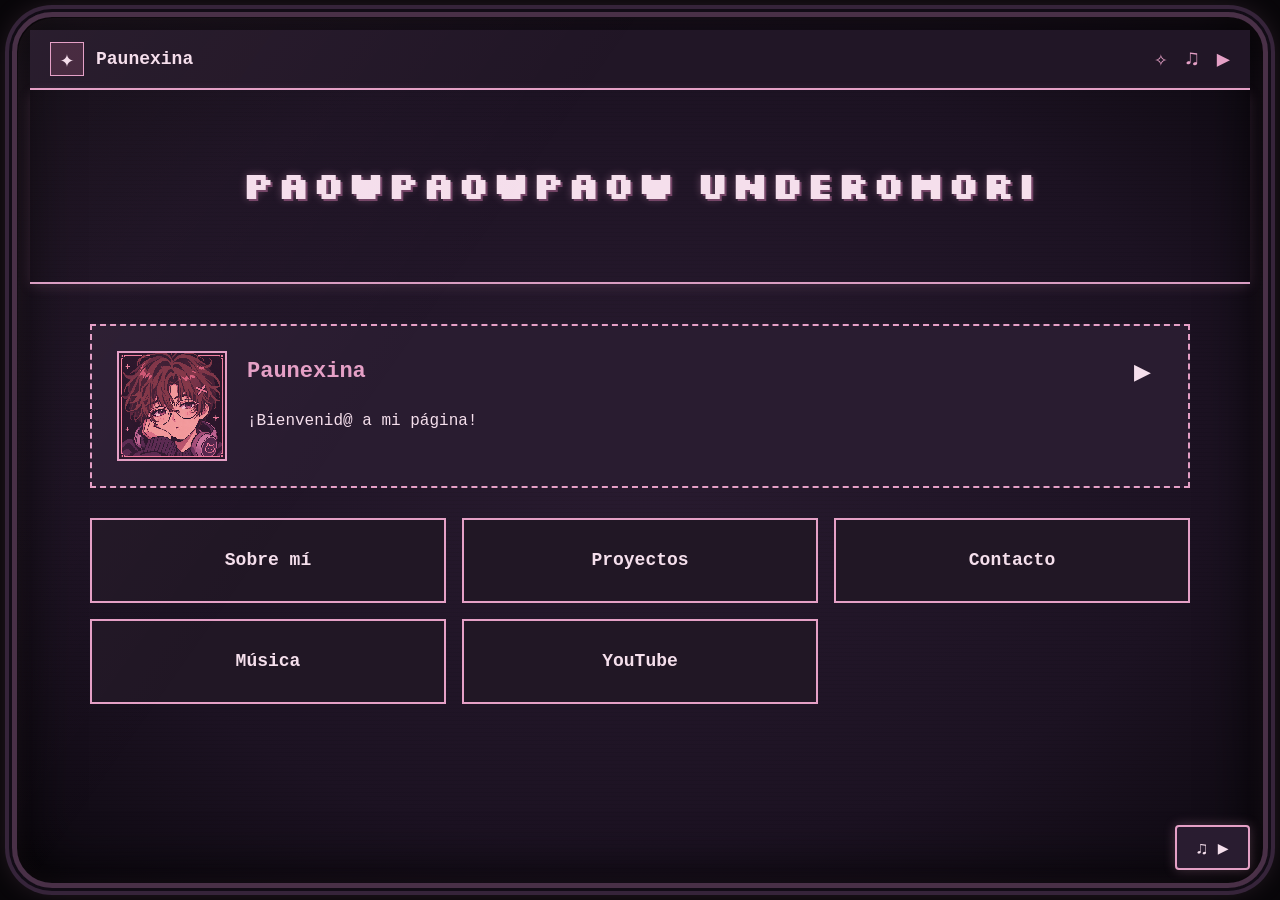
==== index.html @ d52d68a6 "Primera version de Paowpaowpaow Underground" ====
<!DOCTYPE html>
<html lang="es">

<head>
    <meta charset="UTF-8">
    <meta name="viewport"
          content="width=device-width, initial-scale=1.0">

    <title>Mi Underground</title>

    <!-- Fuente pixelada -->
    <link rel="preconnect"
          href="https://fonts.googleapis.com">

    <link rel="preconnect"
          href="https://fonts.gstatic.com"
          crossorigin>

   <link href="https://fonts.googleapis.com/css2?family=Silkscreen:wght@400;700&display=swap"
      rel="stylesheet">
    <!-- CSS principal -->
    <link rel="stylesheet" href="CSS/style.css">

    <!-- Animaciones -->
    <link rel="stylesheet" href="CSS/animaciones.css">

    <!-- Reproductor musical -->
    <link rel="stylesheet" href="CSS/reproductor.css">

    <!-- JavaScript principal -->
    <script src="JS/script.js" defer></script>

    <!-- JavaScript del reproductor -->
    <script src="JS/reproductor.js" defer></script>

    <script src="JS/animaciones.js" defer></script>
</head>

<body>

    
<!-- Barra superior retro -->
<div class="barra-superior">

    <a href="index.html" class="marca">
      <span class="icono-marca" aria-hidden="true">✦</span>
        <span>Paunexina</span>
    </a>

    <nav class="redes-superiores"
         aria-label="Enlaces rápidos">

        <a href="Html/proyectos.html"
           aria-label="Proyectos"
           title="Proyectos">
            ✧
        </a>

        <a href="Html/musica.html"
           aria-label="Música"
           title="Música">
            ♫
        </a>

        <a href="Html/youtube.html"
           aria-label="YouTube"
           title="YouTube">
            ▶
        </a>

    </nav>
</div>

<!-- Título principal -->
<header class="encabezado-principal">

<h1 id="titulo-retro">
    Paowpaowpaow UnderOmorI
</h1>
</header>


    <main>
        <!-- Cuadro de bienvenida -->
     
<section class="bienvenida">
    <div class="dialogo">
        <img
            src="assets/avatar.png"
            alt="Mi avatar"
            class="avatar"
        >

        <div class="mensaje-contenedor">
            <div class="mensaje-encabezado">
                <h2>Paunexina</h2>

                <button
                    id="siguiente-mensaje"
                    type="button"
                    aria-label="Siguiente mensaje"
                >▶</button>
            </div>

            <p id="texto-mensaje" aria-live="polite">
                ¡Bienvenid@ a mi página!
            </p>

<!-- Easter egg: chat secreto -->
<div id="chat-secreto" class="chat-secreto" hidden>
    <div class="chat-mensajes" id="chat-mensajes"
         role="log" aria-label="Conversación ficticia">
    </div>

    <form id="chat-formulario" class="chat-formulario">
        <input
            type="text"
            id="chat-entrada"
            placeholder="Escribe algo..."
            aria-label="Tu mensaje"
            maxlength="200"
            autocomplete="off"
            required
        >

        <button type="submit">Enviar</button>
    </form>
</div>

        </div>
    </div>
</section>

        <!-- Botones de navegación -->
        <nav class="menu" aria-label="Menú principal">
            <a href="Html/sobre-mi.html">Sobre mí</a>
            <a href="Html/proyectos.html">Proyectos</a>
            <a href="Html/contacto.html">Contacto</a>
            <a href="Html/musica.html">Música</a>
            <a href="Html/youtube.html">YouTube</a>
        </nav>
    </main>

<!-- Música ambiental -->
<audio id="musica-fondo" loop preload="none">
    <source src="assets/lain_music.mp3" type="audio/mpeg">
</audio>

<!-- Botón de música -->
<button id="boton-musica" type="button"
        aria-label="Reproducir música"
        aria-pressed="false">
    ♫ ▶
</button>

</body>
</html>
---- CSS/style.css ----
/* ==========================================
   MI UNDERGROUND
   ESTILO RETRO - ROSA NOCTURNO
========================================== */

/* ==========================================
   1. COLORES PRINCIPALES
========================================== */

:root {
    --fondo: #17101b;
    --panel: #291c30;
    --rosa: #e5a0c6;
    --rosa-claro: #f5dfec;
    --rosa-oscuro: #754567;
    --borde: #523650;
    --negro: #080609;
}

/* ==========================================
   2. ESTILOS GENERALES
========================================== */

* {
    box-sizing: border-box;
}

html {
    scroll-behavior: smooth;
}


body {
    margin: 0;
    min-height: 100vh;
    padding: 30px;

    position: relative;
    isolation: isolate;

    background: var(--negro);
    color: var(--rosa-claro);

    font-family: "Courier New", monospace;

    transition: background-color 1.5s ease;
}


/* ==========================================
   3. PANTALLA RETRO CRT
========================================== */

 

body::before {
    content: "";

    position: fixed;
    inset: 12px;

    z-index: -1;

    border: 5px solid #493047;
    border-radius: 40px;

    background:
        repeating-linear-gradient(
            to bottom,
            transparent 0px,
            transparent 3px,
            rgba(0, 0, 0, 0.12) 4px
        ),
        radial-gradient(
            ellipse at center,
            #291b30 0%,
            #1c1222 65%,
            #0d0910 100%
        );

    box-shadow:
        0 0 0 3px #120c16,
        0 0 0 7px #36243a,
        0 0 30px #e5a0c633,
        inset 0 0 60px #000000,
        inset 0 0 18px #e5a0c622;

    pointer-events: none;
}


/* Reflejo de pantalla antigua */
body::after {
    content: "";

    position: fixed;
    inset: 18px;

    border-radius: 35px;

    background:
        linear-gradient(
            125deg,
            rgba(255, 200, 235, 0.045) 0%,
            transparent 35%,
            transparent 100%
        );

    pointer-events: none;
    z-index: 10;
}


/* ==========================================
   4. ENCABEZADO
========================================== */

header {
    text-align: center;
    padding: 40px 15px;

    border-bottom: 2px solid var(--rosa);
}

h1 {
    color: var(--rosa);

    font-size: clamp(28px, 5vw, 50px);

    text-shadow:
        0 0 12px #e5a0c655;

    overflow-wrap: anywhere;
}

/* ==========================================
   5. CONTENIDO PRINCIPAL
========================================== */

main {
    max-width: 1100px;
    margin: 40px auto;
}

/* ==========================================
   6. CUADRO DE BIENVENIDA
========================================== */

.bienvenida {
    padding: 25px;
    margin-bottom: 30px;

    background: var(--panel);

    border: 2px dashed var(--rosa);
}

.bienvenida h2 {
    margin-top: 0;
    color: var(--rosa);
}

/* ==========================================
   7. MENÚ DE NAVEGACIÓN
========================================== */

.menu {
    display: grid;

    grid-template-columns: repeat(3, minmax(0, 1fr));

    gap: 16px;
}

.menu a {
    display: flex;

    align-items: center;
    justify-content: center;

    min-height: 85px;
    padding: 15px;

    border: 2px solid var(--rosa);

    background: #211725;

    color: var(--rosa-claro);

    text-decoration: none;
    text-align: center;

    font-size: 18px;
    font-weight: bold;

    transition:
        background-color 0.25s ease,
        color 0.25s ease,
        box-shadow 0.25s ease,
        transform 0.25s ease;
}

.menu a:hover {
    background: var(--rosa);
    color: var(--fondo);

    box-shadow:
        0 0 18px #e5a0c666;

    transform: translateY(-3px);
}

.menu a:active {
    transform: translateY(0);
}

.menu a:focus-visible {
    outline: 3px solid white;
    outline-offset: 4px;
}

/* ==========================================
   8. CUADRO DE DIÁLOGO RETRO
========================================== */

.dialogo {
    display: flex;

    align-items: flex-start;

    gap: 20px;
}

.avatar {
    width: 95px;
    height: 95px;

    object-fit: cover;

    border: 2px solid var(--rosa);

    flex-shrink: 0;
}

.mensaje-contenedor {
    flex: 1;
    min-width: 0;
}

.mensaje-encabezado {
    display: flex;

    align-items: center;
    justify-content: space-between;

    gap: 10px;
}

.mensaje-encabezado h2 {
    margin: 0;
    font-size: 22px;
}

#siguiente-mensaje {
    padding: 8px 12px;

    background: transparent;
    border: none;

    color: var(--rosa-claro);

    cursor: pointer;
    font-size: 22px;
}

#siguiente-mensaje:hover {
    color: var(--rosa);
}

#siguiente-mensaje:focus-visible {
    outline: 2px solid var(--rosa);
    outline-offset: 3px;
}

#texto-mensaje {
    margin-bottom: 0;

    line-height: 1.6;
    overflow-wrap: anywhere;
}

/* ==========================================
   9. CHAT SECRETO
========================================== */

.chat-secreto {
    margin-top: 25px;
    padding: 15px;

    border: 2px solid var(--rosa);

    background: #1b1121;
}

/* Elementos ocultos */

.chat-secreto[hidden],
#siguiente-mensaje[hidden],
#boton-avanzar[hidden],
.chat-formulario[hidden] {
    display: none;
}

/* ==========================================
   10. HISTORIAL DE CONVERSACIÓN
========================================== */

.chat-mensajes {
    display: flex;
    flex-direction: column;

    gap: 12px;

    height: 300px;
    min-height: 0;

    padding: 12px;

    overflow-y: auto;
    overflow-x: hidden;

    background: #120c16;

    scroll-behavior: auto;

    scrollbar-width: thin;
    scrollbar-color: var(--rosa) #120c16;

    overscroll-behavior: contain;
}

/* Scroll rosado para Chrome, Edge y Safari */

.chat-mensajes::-webkit-scrollbar {
    width: 8px;
}

.chat-mensajes::-webkit-scrollbar-track {
    background: #120c16;
}

.chat-mensajes::-webkit-scrollbar-thumb {
    background: var(--rosa-oscuro);
    border-radius: 4px;
}

.chat-mensajes::-webkit-scrollbar-thumb:hover {
    background: var(--rosa);
}

/* Evitar que las burbujas se encojan */

.chat-mensajes .burbuja {
    flex-shrink: 0;
}

/* ==========================================
   11. BURBUJAS DEL CHAT
========================================== */

.burbuja {
    max-width: 85%;

    padding: 10px 14px;

    border: 1px solid var(--rosa);

    font-size: 14px;
    line-height: 1.5;

    overflow-wrap: anywhere;
    white-space: pre-wrap;
}

/* Mensajes del personaje */

.burbuja.personaje {
    align-self: flex-start;

    background: #35243c;

    color: var(--rosa-claro);
}

/* Mensajes del visitante */

.burbuja.visitante {
    align-self: flex-end;

    background: #754567;

    color: white;
}

/* Mensajes del sistema */

.burbuja.sistema {
    align-self: center;

    border: none;
    background: transparent;

    color: var(--rosa);

    text-align: center;
    font-size: 12px;
}

/* ==========================================
   12. FORMULARIO DEL CHAT
========================================== */

.chat-formulario {
    display: flex;

    gap: 10px;
    margin-top: 12px;
}

.chat-formulario input {
    flex: 1;
    min-width: 0;

    padding: 12px;

    border: 1px solid var(--rosa);

    background: #26182d;
    color: white;

    font-family: inherit;
    font-size: 14px;
}

.chat-formulario input::placeholder {
    color: #bca1b5;
}

.chat-formulario button {
    padding: 12px;

    border: 1px solid var(--rosa);

    background: var(--rosa);
    color: var(--fondo);

    cursor: pointer;

    font-family: inherit;
    font-weight: bold;
}

.chat-formulario button:hover {
    background: var(--rosa-claro);
}

.chat-formulario input:focus-visible,
.chat-formulario button:focus-visible {
    outline: 2px solid white;
    outline-offset: 2px;
}

/* ==========================================
   13. ATMÓSFERA EXISTENCIALISTA
========================================== */

body.modo-existencial {
    background-color: #09060d;
}

.modo-existencial .chat-secreto {
    border-color: #b879a3;

    box-shadow:
        0 0 25px #d58ab52b;

    transition:
        box-shadow 1.5s ease,
        border-color 1.5s ease;
}

.modo-existencial .burbuja.personaje {
    background: #302035;
    border-color: #b879a3;
}

.modo-existencial .burbuja.sistema {
    color: #e6a5ca;
    letter-spacing: 1px;
}

/* ==========================================
   14. BOTÓN DE AVANZAR - NOVELA VISUAL
========================================== */

#boton-avanzar {
    display: block;

    margin: 18px 0 0 auto;

    padding: 10px 22px;

    background: #35243c;
    color: var(--rosa-claro);

    border: 2px solid var(--rosa);
    border-radius: 4px;

    font-family: inherit;
    font-size: 20px;

    cursor: pointer;

    box-shadow: 3px 3px 0 #080509;

    animation: pulso-retro 1.8s infinite;
}

#boton-avanzar:hover {
    background: var(--rosa);
    color: var(--fondo);
}

#boton-avanzar:active {
    transform: translate(2px, 2px);
    box-shadow: 1px 1px 0 #080509;
}

#boton-avanzar:disabled {
    opacity: 0.5;
    cursor: not-allowed;
    animation: none;
}

#boton-avanzar:focus-visible {
    outline: 3px solid white;
    outline-offset: 3px;
}

/* Animación suave del botón */

@keyframes pulso-retro {
    0%, 100% {
        opacity: 1;
    }

    50% {
        opacity: 0.65;
    }
}

/* ==========================================
   15. BOTÓN APAGAR PANTALLA
========================================== */

.boton-apagar {
    display: block;

    margin: 20px auto;

    padding: 14px 24px;

    background: transparent;
    color: #f0bdd8;

    border: 1px solid #d695be;

    cursor: pointer;

    font-family: inherit;
    font-size: 14px;

    transition:
        background-color 0.3s ease,
        box-shadow 0.3s ease;
}

.boton-apagar:hover {
    background: #35243c;

    box-shadow:
        0 0 15px #d695be55;
}

.boton-apagar:focus-visible {
    outline: 3px solid white;
    outline-offset: 3px;
}

/* ==========================================
   16. PANTALLA FINAL
========================================== */

.pantalla-final {
    position: fixed;

    inset: 0;
    z-index: 9999;

    background: #080509;
    color: var(--rosa);

    display: flex;
    flex-direction: column;

    align-items: center;
    justify-content: center;

    gap: 24px;

    padding: 25px;

    text-align: center;

    font-family: "Courier New", monospace;

    animation:
        aparecer-final 2.5s ease;
}

.pantalla-final p {
    max-width: 600px;
    line-height: 1.8;
}

.pantalla-final button {
    background: transparent;

    color: var(--rosa-claro);

    border: 1px solid var(--rosa);

    padding: 12px 20px;

    cursor: pointer;

    font-family: inherit;
    font-size: 14px;
}

.pantalla-final button:hover {
    background: #35243c;
}

.pantalla-final button:focus-visible {
    outline: 3px solid white;
    outline-offset: 3px;
}

.ayuda-cierre {
    color: #b79aaf;
    font-size: 12px;

    max-width: 340px;
}

/* Aparición lenta de la pantalla final */

@keyframes aparecer-final {
    from {
        opacity: 0;
    }

    to {
        opacity: 1;
    }
}

/* ==========================================
   17. RESPONSIVE - TABLETS
========================================== */

@media (max-width: 850px) {
    .menu {
        grid-template-columns: repeat(2, minmax(0, 1fr));
    }

    main {
        margin: 30px auto;
    }

    .chat-mensajes {
        height: 300px;
    }
}

/* ==========================================
   18. RESPONSIVE - CELULARES
========================================== */

@media (max-width: 550px) {
    body {
        padding: 22px;
    }

    body::before {
        inset: 8px;

        border-radius: 20px;
    }

    header {
        padding: 25px 10px;
    }

    h1 {
        font-size: clamp(24px, 7vw, 34px);
    }

    main {
        margin: 25px auto;
    }

    .bienvenida {
        padding: 15px;
    }

    /* Diálogo */

    .dialogo {
        gap: 12px;
    }

    .avatar {
        width: 60px;
        height: 60px;
    }

    .mensaje-encabezado h2 {
        font-size: 17px;
    }

    #texto-mensaje {
        font-size: 14px;
    }

    /* Menú */

    .menu {
        grid-template-columns: 1fr;
    }

    .menu a {
        min-height: 65px;
        font-size: 16px;
    }

    /* Chat */

    .chat-secreto {
        padding: 10px;
    }

    .chat-mensajes {
        height: 280px;
        padding: 10px;
        gap: 10px;
    }

    .burbuja {
        max-width: 95%;
        padding: 9px 11px;
        font-size: 12px;
    }

    /* Formulario */

    .chat-formulario {
        gap: 6px;
    }

    .chat-formulario input {
        padding: 10px;
        font-size: 13px;
    }

    .chat-formulario button {
        padding: 10px;
        font-size: 13px;
    }

    /* Botón de avanzar */

    #boton-avanzar {
        padding: 10px 18px;
        font-size: 18px;
    }

    /* Pantalla final */

    .pantalla-final {
        padding: 20px;
    }

    .pantalla-final p {
        font-size: 14px;
    }
}

/* ==========================================
   19. ACCESIBILIDAD
========================================== */

/* Reducir animaciones cuando el usuario lo prefiera */

@media (prefers-reduced-motion: reduce) {
    html {
        scroll-behavior: auto;
    }

    body,
    .menu a,
    .modo-existencial .chat-secreto,
    .boton-apagar {
        transition: none;
    }

    #boton-avanzar,
    .pantalla-final {
        animation: none;
    }
}

.avatar {
    width: 110px;
    height: 110px;
    object-fit: cover;
    object-position: center;
    image-rendering: pixelated;
    border: 2px solid var(--rosa);
    flex-shrink: 0;
}

@media (max-width: 550px) {
    .avatar {
        width: 65px;
        height: 65px;
    }
}


/* Encabezado retro */
header,
main {
    position: relative;
    z-index: 1;
}

header {
    border-bottom: 2px solid #d99dc2;
    box-shadow: 0 3px 12px #e5a0c622;
}

h1 {
    letter-spacing: 2px;

    text-shadow:
        2px 2px 0 #4b2b45,
        0 0 12px #e5a0c655;
}

/* Marco CRT adaptable */
@media (max-width: 550px) {
    body::before {
        inset: 6px;
        border-width: 3px;
        border-radius: 22px;

        box-shadow:
            0 0 0 2px #120c16,
            0 0 0 4px #36243a,
            inset 0 0 25px #000000;
    }

    body::after {
        inset: 10px;
        border-radius: 18px;
    }

    h1 {
        letter-spacing: 1px;
    }
}




/* Tamaño del icono de la barra superior */
.barra-superior .avatar-mini {
    display: block;
    width: 34px;
    height: 34px;
    min-width: 34px;
    max-width: 34px;
    max-height: 34px;

    object-fit: cover;
    image-rendering: pixelated;

    border: 1px solid var(--rosa);
}

/* Organización de la barra superior */
.barra-superior {
    display: flex;
    align-items: center;
    justify-content: space-between;
    gap: 16px;

    max-width: 1400px;
    margin: 0 auto;
    padding: 12px 20px;

    background: #211626;
    border-bottom: 2px solid var(--rosa);
}

.barra-superior .marca {
    display: flex;
    align-items: center;
    gap: 12px;
    min-width: 0;

    color: var(--rosa-claro);
    text-decoration: none;
    font-size: 18px;
    font-weight: bold;
}

.redes-superiores {
    display: flex;
    align-items: center;
    gap: 18px;
}

.redes-superiores a {
    color: var(--rosa);
    font-size: 22px;
    text-decoration: none;
}

/* Celulares */
@media (max-width: 550px) {
    .barra-superior {
        padding: 10px;
    }

    .barra-superior .avatar-mini {
        width: 28px;
        height: 28px;
        min-width: 28px;
        max-width: 28px;
        max-height: 28px;
    }

    .barra-superior .marca {
        font-size: 14px;
    }
}


.icono-marca {
    display: grid;
    place-items: center;

    width: 34px;
    height: 34px;
    flex-shrink: 0;

    background: #42263b;
    color: #f5dfec;
    border: 1px solid var(--rosa);

    font-size: 24px;
}


/* Tipografía retro del título principal */
.encabezado-principal h1 {
    font-family: "Pixelify Sans", monospace;

    font-size: clamp(30px, 5vw, 58px);
    font-weight: 700;
    letter-spacing: 2px;

    color: #e5a0c6;

    text-shadow:
        3px 3px 0 #4b2b45,
        0 0 15px #e5a0c655;
}

/* Adaptación a celulares */
@media (max-width: 550px) {
    .encabezado-principal h1 {
        font-size: clamp(24px, 7vw, 36px);
        letter-spacing: 1px;
    }
}
---- CSS/animaciones.css ----
/* =====================================
   TÍTULO PIXELADO CON OLA SUAVE
===================================== */

#titulo-retro {
    font-family: "Silkscreen", monospace;
    font-size: clamp(18px, 3.2vw, 38px);
    font-weight: 700;
    line-height: 1.6;

    color: #f5dfec;
    text-align: center;
    overflow-wrap: normal;
}

/* Evita dividir palabras */
.grupo-palabra {
    display: inline-block;
    white-space: nowrap;
}

/* Espacio entre palabras */
.espacio-retro {
    display: inline-block;
    width: 0.5em;
}

/* Cada letra se anima individualmente */
.letra-retro {
    display: inline-block;

    animation: olaRetro 3.5s ease-in-out infinite;

    text-shadow:
        2px 2px 0 #754567,
        0 0 8px #e5a0c655;
}

/* Movimiento individual de las letras */
#titulo-retro .letra-retro {
    display: inline-block;

    animation-name: olaRetro;
    animation-duration: 2.2s;
    animation-timing-function: ease-in-out;
    animation-iteration-count: infinite;

    color: #f5dfec;

    text-shadow:
        2px 2px 0 #754567,
        0 0 8px #e5a0c655;
}

/* Ola retro continua */
@keyframes olaRetro {
    0%, 100% {
        transform: translateY(0);
    }

    25% {
        transform: translateY(-12px);
    }

    50% {
        transform: translateY(0);
    }
}

/* Reduce el movimiento cuando se solicita */
@media (prefers-reduced-motion: reduce) {
    .letra-retro {
        animation: none;
    }
}
---- CSS/reproductor.css ----
/* ==========================================
   REPRODUCTOR DE MÚSICA RETRO
========================================== */

#boton-musica {
    position: fixed;
    bottom: 30px;
    right: 30px;
    z-index: 100;

    min-width: 75px;
    min-height: 45px;

    background: #291c30;
    color: #f5dfec;

    border: 2px solid #e5a0c6;
    border-radius: 4px;

    font-family: inherit;
    font-size: 18px;

    cursor: pointer;

    box-shadow: 0 0 12px #e5a0c644;

    transition: 0.2s ease;
}

#boton-musica:hover {
    background: #e5a0c6;
    color: #17101b;
}

#boton-musica:focus-visible {
    outline: 3px solid white;
    outline-offset: 3px;
}

/* Adaptable a celulares */
@media (max-width: 550px) {
    #boton-musica {
        bottom: 15px;
        right: 15px;

        min-width: 60px;
        min-height: 42px;

        font-size: 16px;
    }
}

@media (prefers-reduced-motion: reduce) {
    #boton-musica {
        transition: none;
    }
}
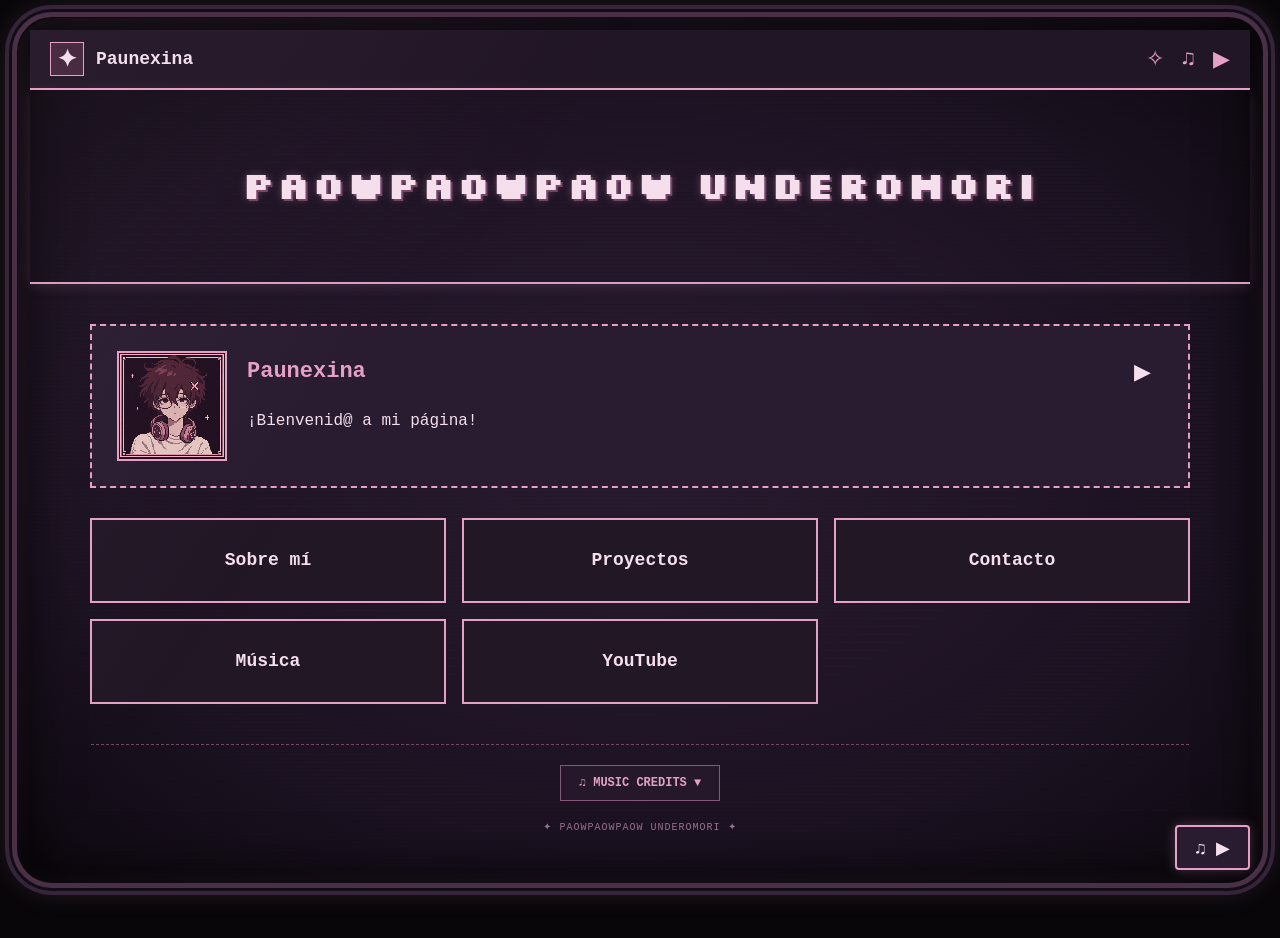
==== commit e09d04e2: "Agregar creditos musicales desplegables" ====
--- a/index.html
+++ b/index.html
@@ -36,6 +36,8 @@
 
     <script src="JS/animaciones.js" defer></script>
 </head>
+
+
 
 <body>
 
@@ -142,6 +144,33 @@
         </nav>
     </main>
 
+<!-- Pie de página -->
+<footer class="pie-underground">
+
+    <details class="creditos-desplegables">
+        <summary>♫ MUSIC CREDITS</summary>
+
+        <div class="contenido-creditos">
+            <p>♫ Serial Experiments Lain</p>
+            <p>♫ OneShot OST</p>
+            <p>♫ OMORI OST</p>
+
+            <small>
+                La música pertenece a sus respectivos
+                autores y titulares de derechos.
+                No reclamo propiedad sobre estas composiciones.
+            </small>
+        </div>
+    </details>
+
+    <p class="firma-underground">
+        ✦ PAOWPAOWPAOW UNDEROMORI ✦
+    </p>
+
+</footer>
+
+
+
 <!-- Música ambiental -->
 <audio id="musica-fondo" loop preload="none">
     <source src="assets/lain_music.mp3" type="audio/mpeg">
--- a/CSS/style.css
+++ b/CSS/style.css
@@ -1008,3 +1008,91 @@
         letter-spacing: 1px;
     }
 }
+
+/* ===================================
+   PIE DE PÁGINA RETRO
+=================================== */
+
+.pie-underground {
+    width: min(90%, 1100px);
+    margin: 35px auto 45px;
+    padding: 20px 10px;
+
+    border-top: 1px dashed #754567;
+    text-align: center;
+
+    font-family: "Courier New", monospace;
+}
+
+.creditos-desplegables {
+    max-width: 430px;
+    margin: 0 auto;
+}
+
+.creditos-desplegables summary {
+    display: inline-block;
+    padding: 10px 18px;
+
+    background: #24182a;
+    border: 1px solid #855778;
+
+    color: #e5a0c6;
+    font-size: 12px;
+    font-weight: bold;
+
+    cursor: pointer;
+    list-style: none;
+}
+
+.creditos-desplegables summary::-webkit-details-marker {
+    display: none;
+}
+
+.creditos-desplegables summary::after {
+    content: " ▼";
+}
+
+.creditos-desplegables[open] summary::after {
+    content: " ▲";
+}
+
+.creditos-desplegables summary:hover {
+    background: #49304c;
+}
+
+.creditos-desplegables summary:focus-visible {
+    outline: 2px solid white;
+    outline-offset: 3px;
+}
+
+.contenido-creditos {
+    padding: 15px;
+    margin-top: 10px;
+
+    border: 1px dashed #754567;
+    background: #1a1120;
+
+    color: #f5dfec;
+}
+
+.contenido-creditos p {
+    margin: 8px 0;
+    font-size: 12px;
+}
+
+.contenido-creditos small {
+    display: block;
+    margin-top: 15px;
+
+    color: #b98da9;
+    font-size: 10px;
+    line-height: 1.6;
+}
+
+.firma-underground {
+    margin-top: 20px;
+
+    color: #96718f;
+    font-size: 10px;
+    letter-spacing: 1px;
+}
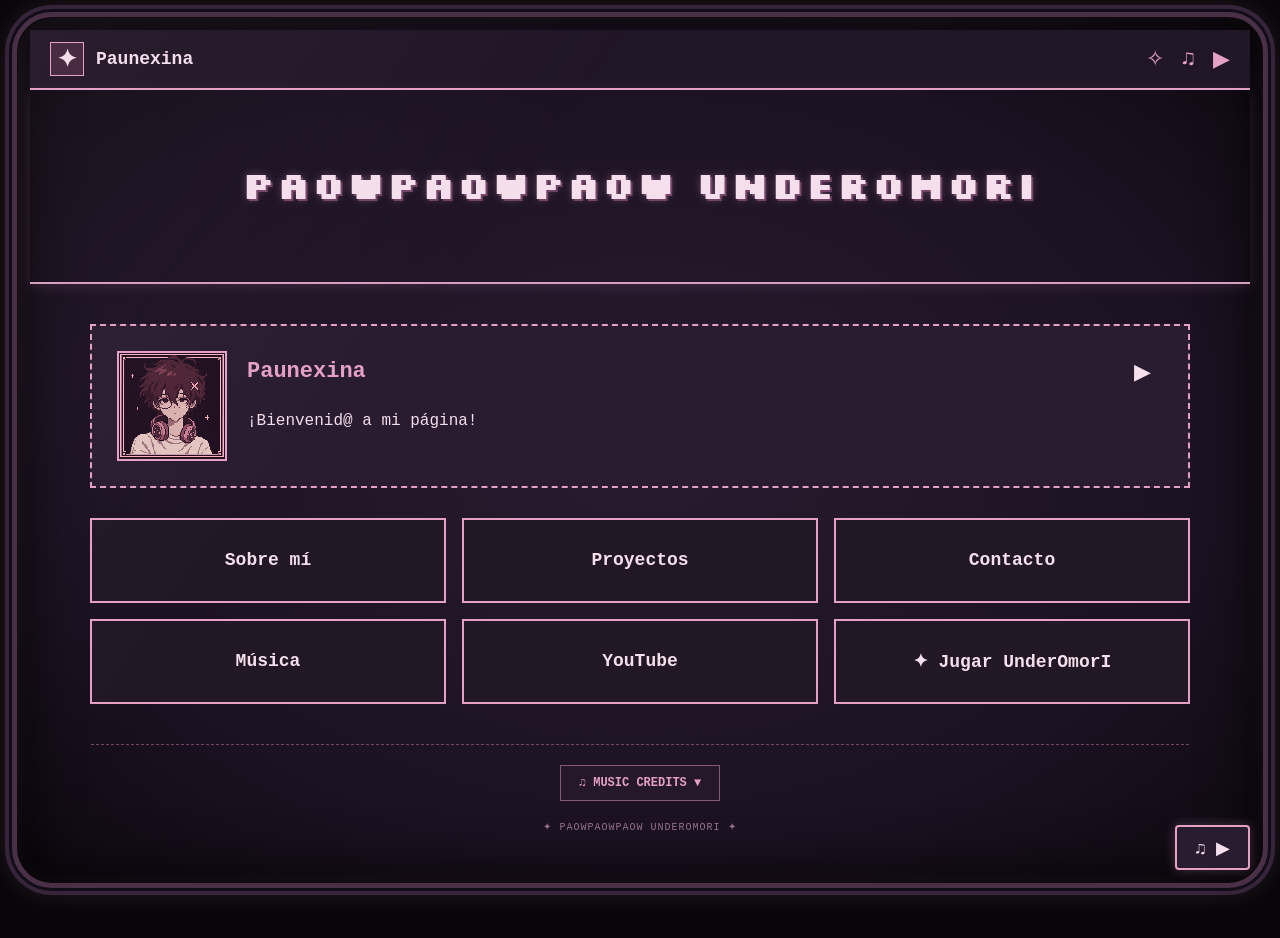
==== commit 10894cfc: "Agregar UnderOmorI completo con siete capitulos y finales" ====
--- a/index.html
+++ b/index.html
@@ -35,6 +35,9 @@
     <script src="JS/reproductor.js" defer></script>
 
     <script src="JS/animaciones.js" defer></script>
+
+    <!-- JavaScript del final de UnderOmorI -->
+<script src="JS/final-paunexina.js" defer></script>
 </head>
 
 
@@ -92,6 +95,7 @@
             src="assets/avatar.png"
             alt="Mi avatar"
             class="avatar"
+            data-personaje="paunexina"
         >
 
         <div class="mensaje-contenedor">
@@ -141,6 +145,7 @@
             <a href="Html/contacto.html">Contacto</a>
             <a href="Html/musica.html">Música</a>
             <a href="Html/youtube.html">YouTube</a>
+            <a href="juego/index.html">✦ Jugar UnderOmorI</a>
         </nav>
     </main>
 
--- a/CSS/style.css
+++ b/CSS/style.css
@@ -1096,3 +1096,33 @@
     font-size: 10px;
     letter-spacing: 1px;
 }
+
+
+
+/* ======================================
+   UNDEROMORI - FINAL B
+   LA DESPEDIDA DE PAUNEXINA
+====================================== */
+
+/* Ocultar todo el cuadro de bienvenida */
+html[data-underomori-final="despedirse"] .bienvenida {
+    display: none !important;
+}
+
+/* Mantener visible el recuerdo */
+html[data-underomori-final="despedirse"]
+.paunexina-recuerdo-final {
+    display: block !important;
+
+    width: fit-content;
+    margin: 30px auto;
+    padding: 18px 24px;
+
+    background: #24182c;
+    color: #e5b4d3 !important;
+
+    border: 1px dashed #d19abb;
+
+    text-decoration: none !important;
+    text-align: center;
+}
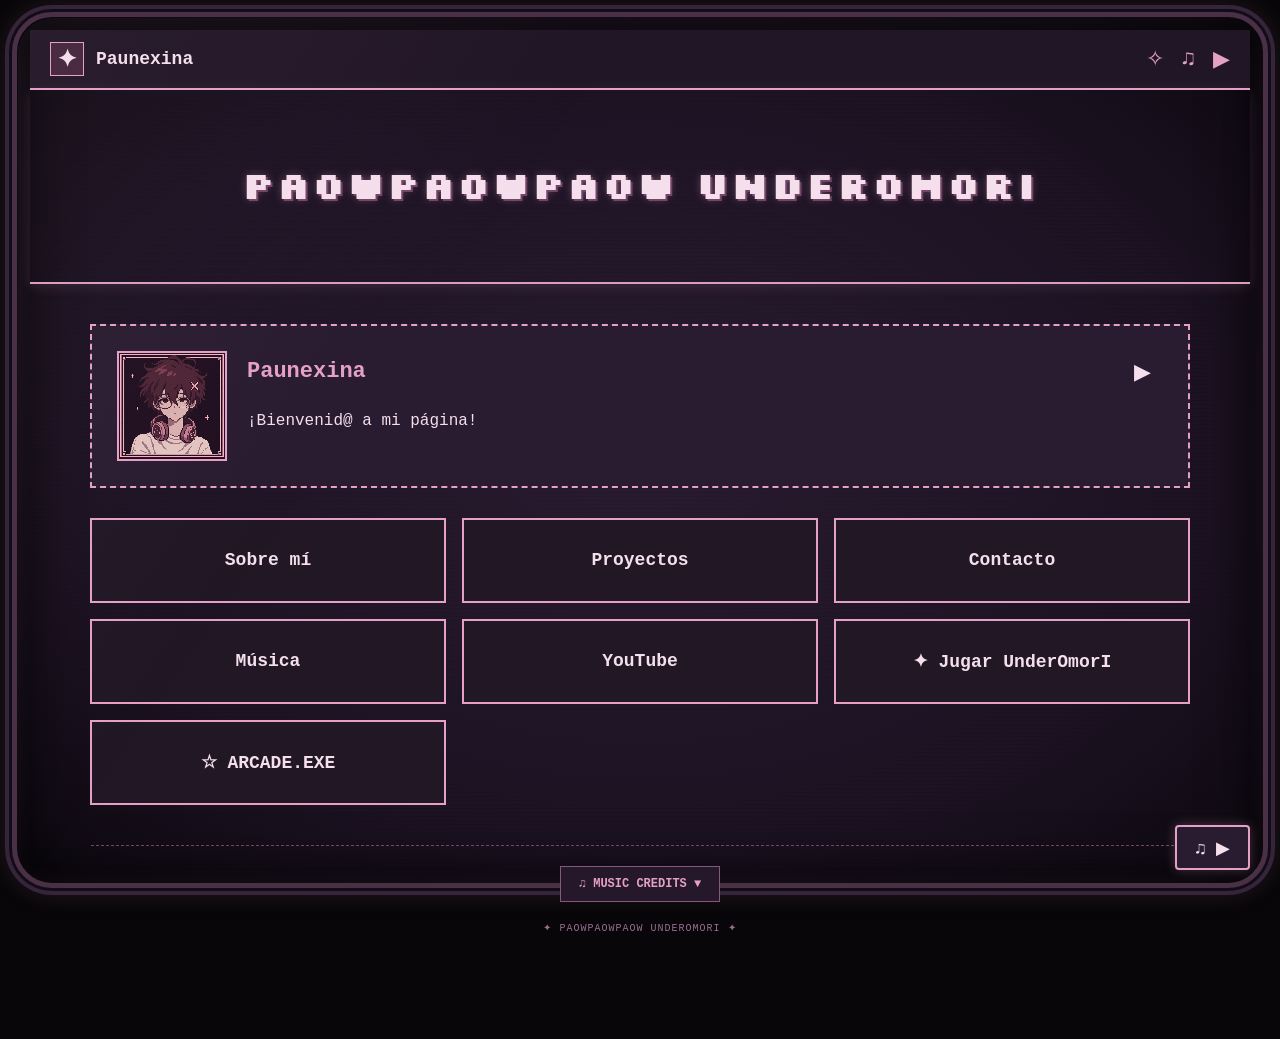
==== commit 9920b7d3: "Agregar Atrapaestrellas con Pao y musica" ====
--- a/index.html
+++ b/index.html
@@ -73,7 +73,7 @@
            title="YouTube">
             ▶
         </a>
-
+  
     </nav>
 </div>
 
@@ -146,6 +146,10 @@
             <a href="Html/musica.html">Música</a>
             <a href="Html/youtube.html">YouTube</a>
             <a href="juego/index.html">✦ Jugar UnderOmorI</a>
+                  <a href="arcade/atrapaestrellas.html">
+    ☆ ARCADE.EXE
+    </a>
+
         </nav>
     </main>
 
--- a/CSS/style.css
+++ b/CSS/style.css
@@ -1126,3 +1126,51 @@
     text-decoration: none !important;
     text-align: center;
 }
+
+/* =====================================
+   UNDEROMORI - FINAL A RESPONSIVE
+===================================== */
+
+/* Evitar que el GIF desborde su contenedor */
+html[data-underomori-final="quedarse"]
+img[data-personaje="paunexina"] {
+    display: block;
+    max-width: 100%;
+    height: auto;
+    object-fit: contain;
+    box-sizing: border-box;
+}
+
+/* Ajustes para teléfonos */
+@media (max-width: 600px) {
+
+    html[data-underomori-final="quedarse"]
+    .bienvenida {
+        width: 100%;
+        max-width: 100%;
+        box-sizing: border-box;
+    }
+
+    html[data-underomori-final="quedarse"]
+    .bienvenida .dialogo {
+        display: flex;
+        flex-direction: column;
+        align-items: center;
+        gap: 16px;
+        min-width: 0;
+    }
+
+    html[data-underomori-final="quedarse"]
+    .bienvenida img[data-personaje="paunexina"] {
+        width: min(220px, 75vw);
+        max-width: 100%;
+        height: auto;
+        margin: 0 auto;
+        flex-shrink: 1;
+    }
+
+    html[data-underomori-final="quedarse"]
+    .bienvenida .dialogo > * {
+        min-width: 0;
+    }
+}
